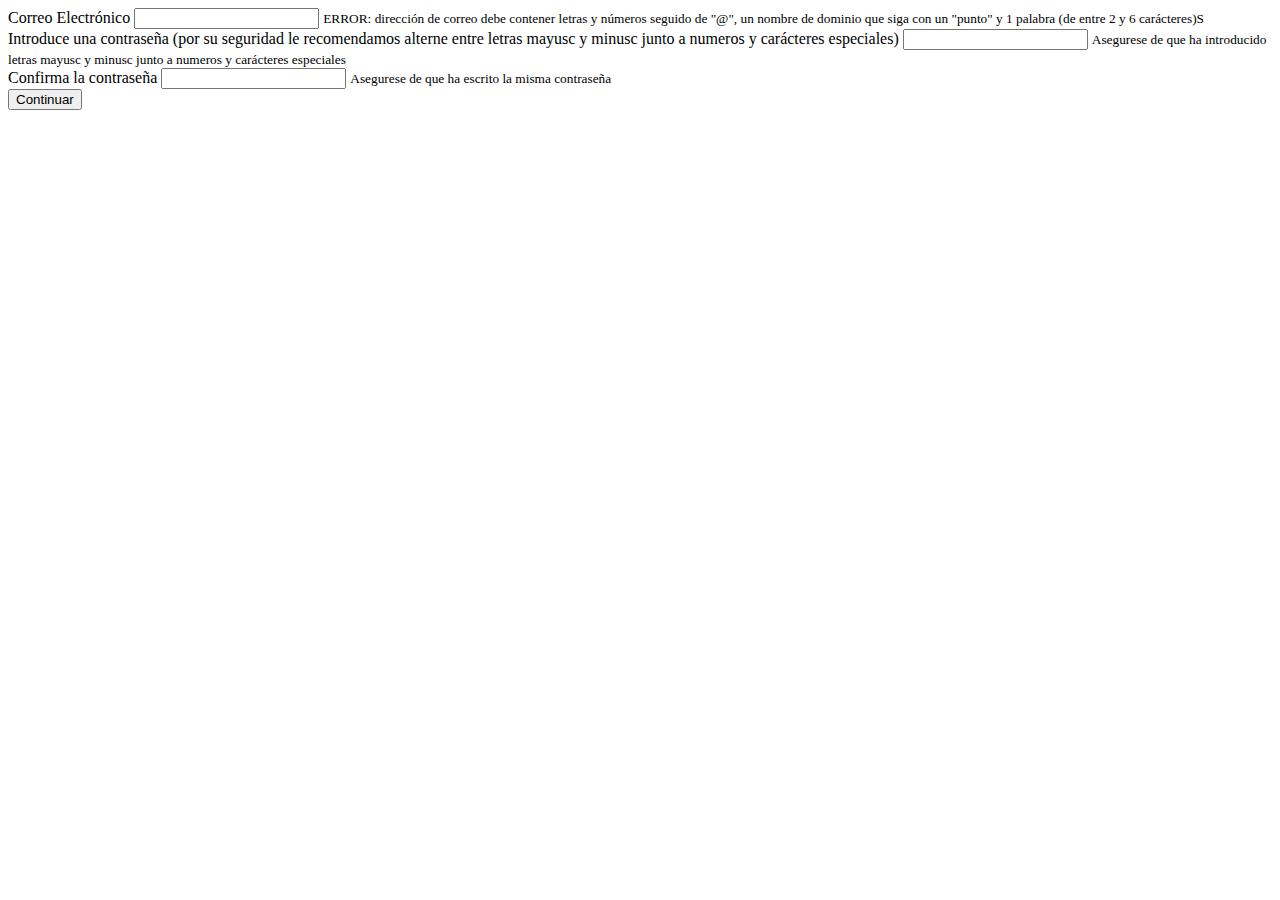
==== login.html @ ca061aac "Add files via upload" ====
<!DOCTYPE html>
<html lang="en">
  <head>
    <meta charset="UTF-8">
    <meta http-equiv="X-UA-Compatible" content="IE=edge">
    <meta name="viewport" content="width=device-width, initial-scale=1.0">
    <title>Validación de formularios con Vanilla JavaScript</title>
    <link rel="stylesheet" href="https://cdn.jsdelivr.net/npm/bootstrap@4.6.0/dist/css/bootstrap.min.css" integrity="sha384-B0vP5xmATw1+K9KRQjQERJvTumQW0nPEzvF6L/Z6nronJ3oUOFUFpCjEUQouq2+l" crossorigin="anonymous">
    <link rel="icon" href="../CRUD/Login_files/imagenes/favicon.png">
    <link rel="stylesheet" href="Login_files/estilos/styles.css">
    <script defer src="Login_files/scripts.js"></script>
  </head>
  <body>
    <div class="item">

    </div>
    <form action="index.html" class="formulario">
      <div class="form-group correo">
        <label for="exampleInputEmail1">Correo Electrónico
          </label>
        <input autocomplete="off" type="email" class="form-control" id="exampleInputEmail1" aria-describedby="emailHelp"/>
        <small class="info"> ERROR: dirección de correo debe contener letras y números seguido de "@", un nombre de dominio que siga con un "punto" y 1 palabra (de entre 2 y 6 carácteres)S</small>
      </div>
      <div class="form-group contraseña">
        <label for="exampleInputPassword1">Introduce una contraseña (por su seguridad le recomendamos
              alterne entre letras mayusc y minusc junto a numeros y carácteres especiales)
          </label>
        <input type="password" class="form-control" id="exampleInputPassword1"/>
        <small class="info">Asegurese de que ha introducido letras mayusc y minusc junto a numeros y carácteres especiales</small>
      </div>
      <div class="form-group confirma-contraseña">
        <label for="exampleInputPassword1">Confirma la contraseña
          </label>
        <input type="password" class="form-control" id="exampleInputPassword2"/>
        <small class="info">Asegurese de que ha escrito la misma contraseña</small>
      </div>
      
      <button type="submit" class="btn btn-primary">Continuar</button>
    </form>
  </body>
</html>
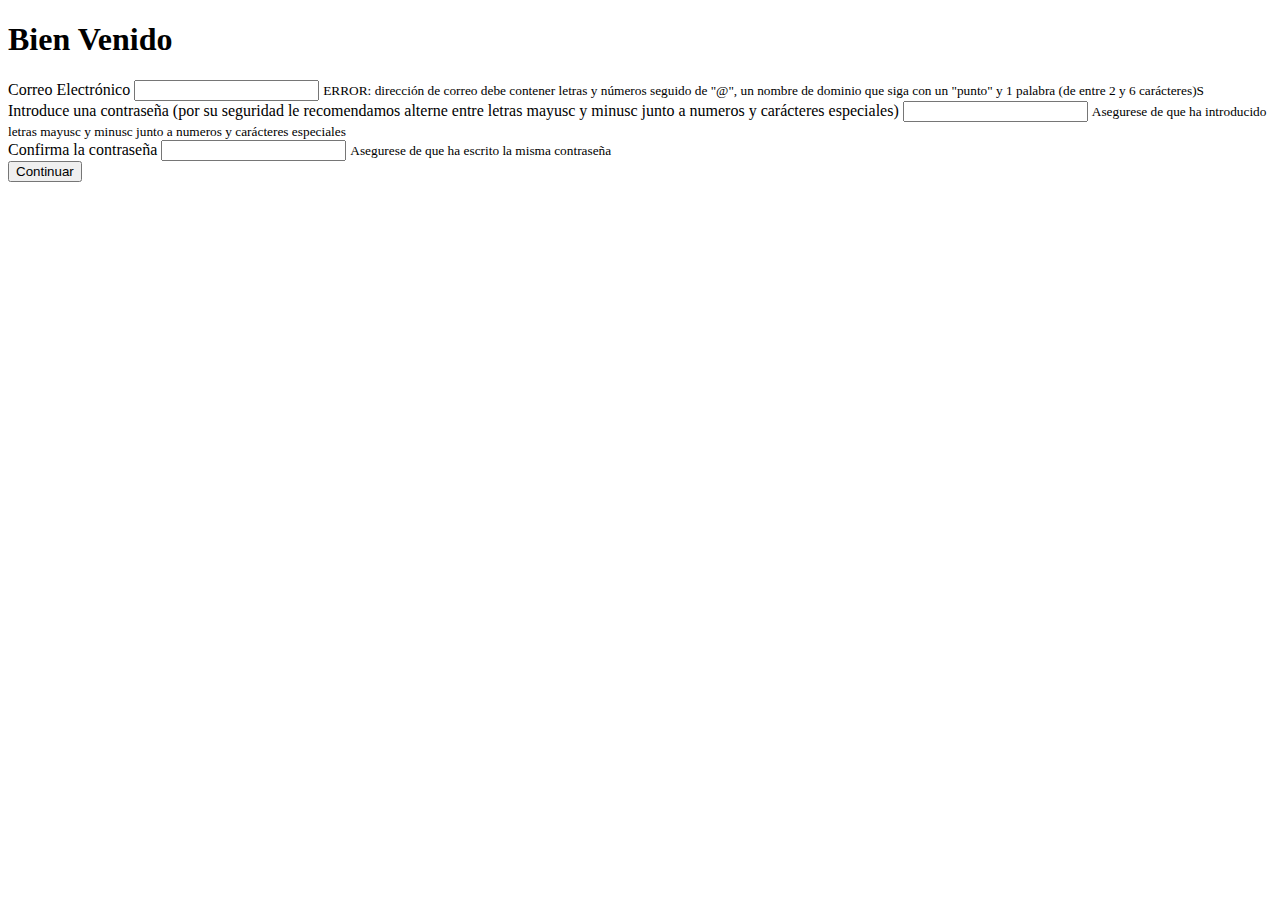
==== commit 96d1f695: "Add files via upload" ====
--- a/login.html
+++ b/login.html
@@ -4,15 +4,15 @@
     <meta charset="UTF-8">
     <meta http-equiv="X-UA-Compatible" content="IE=edge">
     <meta name="viewport" content="width=device-width, initial-scale=1.0">
-    <title>Validación de formularios con Vanilla JavaScript</title>
+    <title>Formulario de entrada </title>
     <link rel="stylesheet" href="https://cdn.jsdelivr.net/npm/bootstrap@4.6.0/dist/css/bootstrap.min.css" integrity="sha384-B0vP5xmATw1+K9KRQjQERJvTumQW0nPEzvF6L/Z6nronJ3oUOFUFpCjEUQouq2+l" crossorigin="anonymous">
     <link rel="icon" href="../CRUD/Login_files/imagenes/favicon.png">
     <link rel="stylesheet" href="Login_files/estilos/styles.css">
     <script defer src="Login_files/scripts.js"></script>
   </head>
   <body>
-    <div class="item">
-
+    <div class="saludo">
+      <h1>Bien Venido</h1>
     </div>
     <form action="index.html" class="formulario">
       <div class="form-group correo">
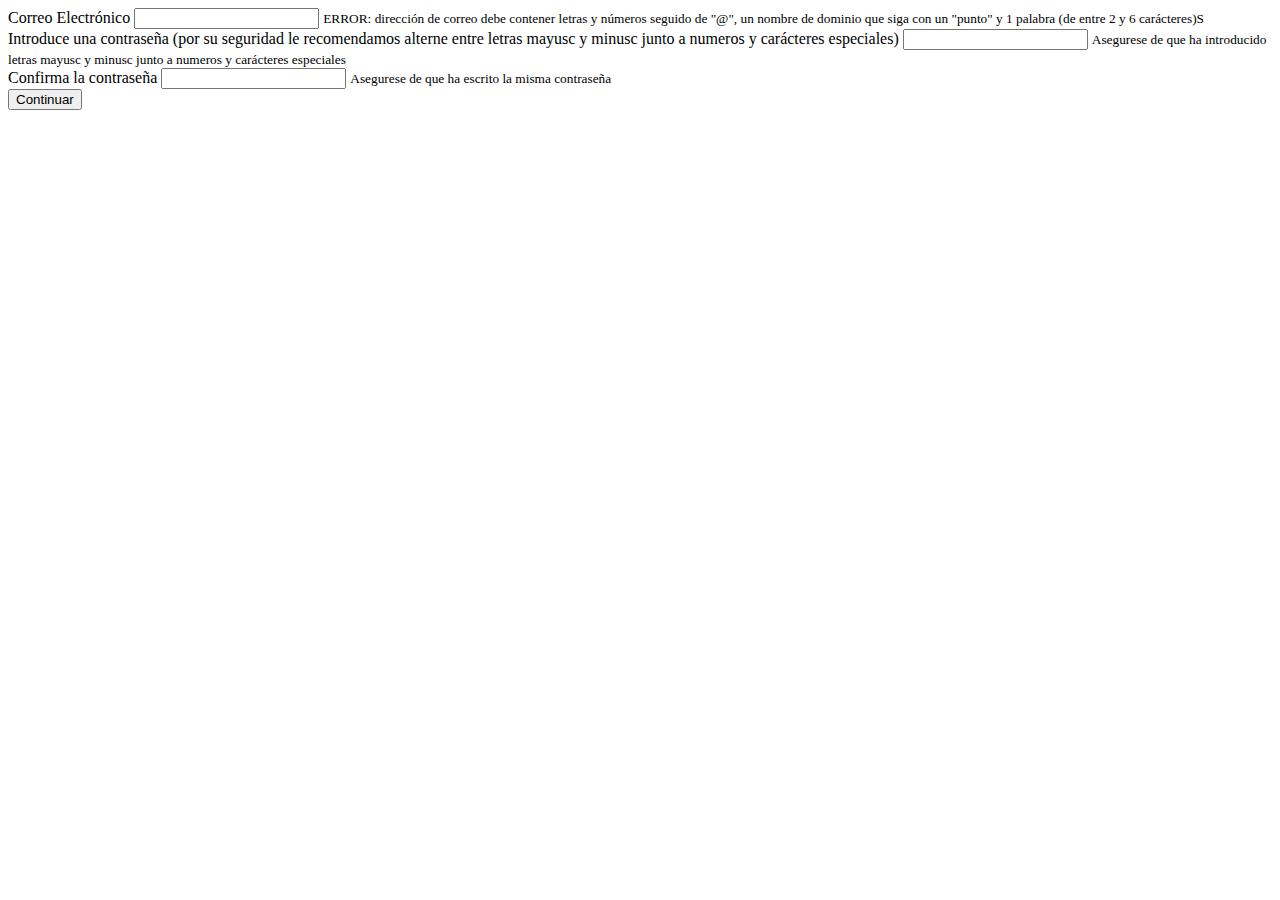
==== commit 39b2d1aa: "Add files via upload" ====
--- a/login.html
+++ b/login.html
@@ -11,9 +11,6 @@
     <script defer src="Login_files/scripts.js"></script>
   </head>
   <body>
-    <div class="saludo">
-      <h1>Bien Venido</h1>
-    </div>
     <form action="index.html" class="formulario">
       <div class="form-group correo">
         <label for="exampleInputEmail1">Correo Electrónico
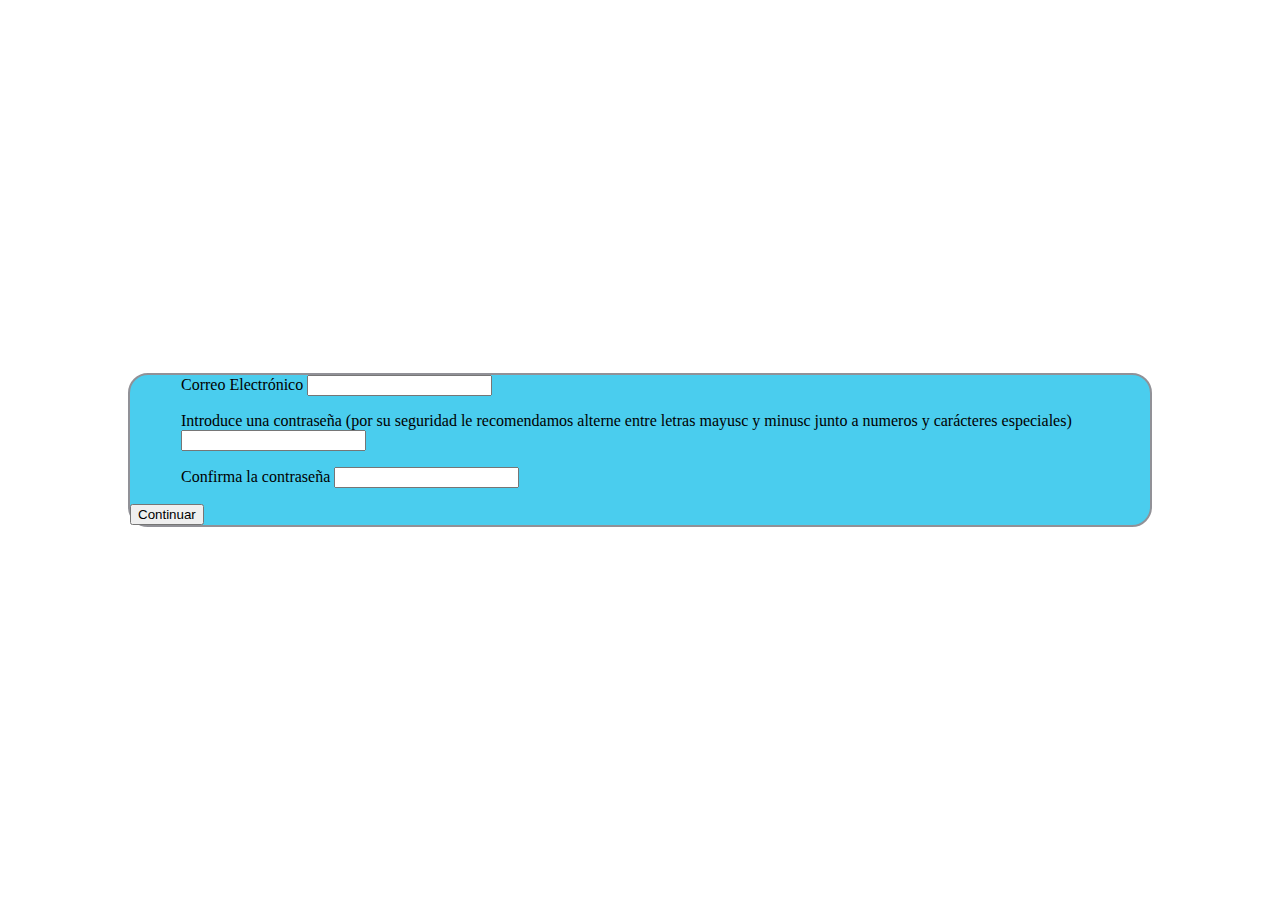
==== commit e8ee2475: "Add files via upload" ====
--- a/login.html
+++ b/login.html
@@ -6,9 +6,9 @@
     <meta name="viewport" content="width=device-width, initial-scale=1.0">
     <title>Formulario de entrada </title>
     <link rel="stylesheet" href="https://cdn.jsdelivr.net/npm/bootstrap@4.6.0/dist/css/bootstrap.min.css" integrity="sha384-B0vP5xmATw1+K9KRQjQERJvTumQW0nPEzvF6L/Z6nronJ3oUOFUFpCjEUQouq2+l" crossorigin="anonymous">
-    <link rel="icon" href="../CRUD/Login_files/imagenes/favicon.png">
-    <link rel="stylesheet" href="Login_files/estilos/styles.css">
-    <script defer src="Login_files/scripts.js"></script>
+    <link rel="icon" href="login_files/imagenes/favicon.png">
+    <link rel="stylesheet" href="login_files/estilos/styles.css">
+    <script defer src="login_files/scripts.js"></script>
   </head>
   <body>
     <form action="index.html" class="formulario">
--- a/login_files/estilos/styles.css
+++ b/login_files/estilos/styles.css
@@ -0,0 +1,61 @@
+:root {
+  --fit-content: fit-content;
+}
+
+@supports (width: -moz-fit-content) {
+  :root {
+    --fit-content: -moz-fit-content;
+  }
+}
+
+* {
+  box-sizing: border-box;
+}
+html, body {
+  margin: 0;
+  padding: 0;
+  min-width: 100%;
+  width: var(--fit-content);
+  min-height: 100vh;
+  height: var(--fit-content);
+  background-image: url(../imagenes/agua.png);
+  background-size: cover;
+  overflow: auto;
+}
+
+body {
+  /*padding: 2rem;*/
+  display: flex;
+}
+
+.formulario {
+  width: 80vw;
+  margin: auto;
+  padding-bottom: 30px 30px;
+  border:rgb(145, 145, 151) 2px solid;
+  border-radius: 20px;
+  background-color:rgb(74, 205, 238);*/
+}
+
+.form-group {
+  width: 90%;
+  margin: auto;
+}
+
+input {
+  margin-bottom: 1rem;
+}
+
+input.error, input.error:focus {
+  background: #900;
+  color: #fff;
+}
+
+.info {
+  display: none;
+  color: #f00;
+}
+
+.info.error {
+  display: block;
+}
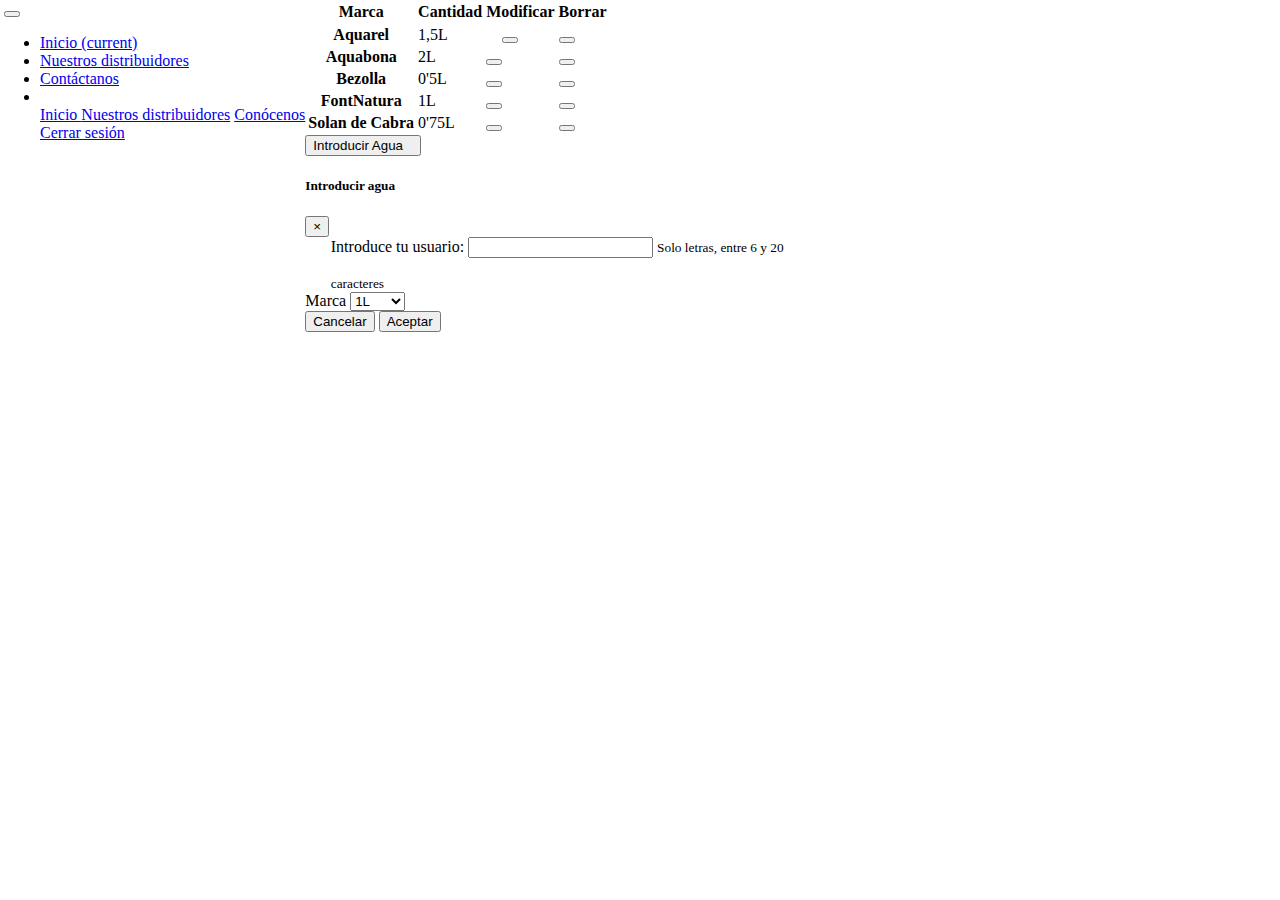
==== commit b78b6a2e: "Add files via upload" ====
--- a/login.html
+++ b/login.html
@@ -1,38 +1,222 @@
-<!DOCTYPE html>
-<html lang="en">
-  <head>
-    <meta charset="UTF-8">
-    <meta http-equiv="X-UA-Compatible" content="IE=edge">
-    <meta name="viewport" content="width=device-width, initial-scale=1.0">
-    <title>Formulario de entrada </title>
-    <link rel="stylesheet" href="https://cdn.jsdelivr.net/npm/bootstrap@4.6.0/dist/css/bootstrap.min.css" integrity="sha384-B0vP5xmATw1+K9KRQjQERJvTumQW0nPEzvF6L/Z6nronJ3oUOFUFpCjEUQouq2+l" crossorigin="anonymous">
-    <link rel="icon" href="login_files/imagenes/favicon.png">
-    <link rel="stylesheet" href="login_files/estilos/styles.css">
-    <script defer src="login_files/scripts.js"></script>
-  </head>
-  <body>
-    <form action="index.html" class="formulario">
-      <div class="form-group correo">
-        <label for="exampleInputEmail1">Correo Electrónico
-          </label>
-        <input autocomplete="off" type="email" class="form-control" id="exampleInputEmail1" aria-describedby="emailHelp"/>
-        <small class="info"> ERROR: dirección de correo debe contener letras y números seguido de "@", un nombre de dominio que siga con un "punto" y 1 palabra (de entre 2 y 6 carácteres)S</small>
-      </div>
-      <div class="form-group contraseña">
-        <label for="exampleInputPassword1">Introduce una contraseña (por su seguridad le recomendamos
-              alterne entre letras mayusc y minusc junto a numeros y carácteres especiales)
-          </label>
-        <input type="password" class="form-control" id="exampleInputPassword1"/>
-        <small class="info">Asegurese de que ha introducido letras mayusc y minusc junto a numeros y carácteres especiales</small>
-      </div>
-      <div class="form-group confirma-contraseña">
-        <label for="exampleInputPassword1">Confirma la contraseña
-          </label>
-        <input type="password" class="form-control" id="exampleInputPassword2"/>
-        <small class="info">Asegurese de que ha escrito la misma contraseña</small>
-      </div>
-      
-      <button type="submit" class="btn btn-primary">Continuar</button>
-    </form>
-  </body>
-</html>
+<!DOCTYPE html>
+<html lang="en">
+  <head>
+    <meta charset="UTF-8">
+    <meta http-equiv="X-UA-Compatible" content="IE=edge">
+    <meta name="viewport" content="width=device-width, initial-scale=1.0">
+    <title>Página principal</title>
+    <link rel="stylesheet" href="https://cdn.jsdelivr.net/npm/bootstrap@4.6.0/dist/css/bootstrap.min.css" integrity="sha384-B0vP5xmATw1+K9KRQjQERJvTumQW0nPEzvF6L/Z6nronJ3oUOFUFpCjEUQouq2+l" crossorigin="anonymous">
+    <link rel="icon" href="./login_files/imagenes/favicon.png">
+    <link rel="stylesheet" href="login_files/estilos/styles.css">
+  </head>
+  <body>
+    
+    <nav class="navbar sticky-top navbar-expand-lg bg-light">
+        <div class="container">
+            <a class="navbar-brand" href="#"><img style= "width: 60px" src="./login_files/imagenes/logo.png" class="logo" alt=""></a>
+            <button class="navbar-toggler" type="button" data-toggle="collapse" data-target="#navbarSupportedContent" aria-controls="navbarSupportedContent" aria-expanded="false" aria-label="Toggle navigation">
+                <i class="fas fa-bars"></i>
+            </button>
+    
+            <div class="collapse navbar-collapse" id="navbarSupportedContent">
+                <ul style="align-items: center;" class="navbar-nav mr-auto w-100 justify-content-end">
+                    <li class="nav-item active">
+                        <a class="nav-link" href="#">Inicio <span class="sr-only">(current)</span></a>
+                    </li>
+                    <li class="nav-item">
+                        <a class="nav-link" href="#distribuidores">Nuestros distribuidores</a>
+                    <li class="nav-item">
+                        <a class="nav-link" href="#contacto">Contáctanos</a>
+                    <li class="nav-item dropdown">
+                        <a class="nav-link dropdown-toggle" href="#" id="navbarDropdown" role="button" data-toggle="dropdown" aria-haspopup="true" aria-expanded="true">
+                            <img style="width: 50px" src="./login_files/imagenes/usuario.png" class="usuario" alt="">
+                        </a>
+                        <div class="dropdown-menu" aria-labelledby="navbarDropdown">
+                          <a class="dropdown-item" href="#">Inicio </a>
+                          <a class="dropdown-item" href="#">Nuestros distribuidores</a>
+                          <a class="dropdown-item" href="#">Conócenos</a>
+                          <div class="dropdown-divider"></div>
+                          <a class="dropdown-item" href="index.html">Cerrar sesión</a>
+                        </div>
+                      </li>
+                </ul>
+            </div>
+        </div>
+    </nav>
+    <section id="hero"><section id="table">
+    <div class="container table-responsive py-5" > 
+            <table class="table table-bordered table-hover">
+                <thead class="thead-dark">
+                    <tr>
+                        <th scope="col">Marca</th>
+                        <th scope="col">Cantidad</th>
+                        <th scope="col">Modificar</th>
+                        <th scope="col">Borrar</th>
+                    </tr>
+                </thead>
+                <tbody>
+                    <tr>
+                        <th scope="row">Aquarel</th>
+                        <td>1,5L</td>
+                        <td>⠀
+                            <button type="button" class="btn btn-primary" data-toggle="modal" data-target="#edit">
+                                <i class="fas fa-user-edit" aria-hidden="true"></i>
+                            </button>
+                        </td>
+                        <td>
+                            <button type="button" class="btn btn-primary" data-toggle="modal" data-target="#exampleModalCenter">
+                            <i class="fas fa-dumpster" aria-hidden="true"></i>
+                            </button>
+                        </td>
+                    </tr>
+                    <tr>
+                        <th scope="row">Aquabona</th>
+                        <td>2L</td>
+                        <td><button type="button" class="btn btn-primary" data-toggle="modal" data-target="#edit">
+                            <i class="fas fa-user-edit" aria-hidden="true"></i>
+                        </button></td>
+                        <td><button type="button" class="btn btn-primary" data-toggle="modal" data-target="#exampleModalCenter">
+                            <i class="fas fa-dumpster" aria-hidden="true"></i>
+                        </button></td>
+                    </tr>
+                    <tr>
+                        <th scope="row">Bezolla</th>
+                        <td>0'5L</td>
+                        <td><button type="button" class="btn btn-primary" data-toggle="modal" data-target="#edit">
+                            <i class="fas fa-user-edit" aria-hidden="true"></i>
+                        </button></td>
+                        <td><button type="button" class="btn btn-primary" data-toggle="modal" data-target="#exampleModalCenter">
+                            <i class="fas fa-dumpster" aria-hidden="true"></i>
+                        </button></td>
+                    </tr>
+                        <tr>
+                        <th scope="row">FontNatura</th>
+                        <td>1L</td>
+                        <td><button type="button" class="btn btn-primary" data-toggle="modal" data-target="#edit">
+                            <i class="fas fa-user-edit" aria-hidden="true"></i>
+                        </button></td>
+                        <td><button type="button" class="btn btn-primary" data-toggle="modal" data-target="#exampleModalCenter">
+                            <i class="fas fa-dumpster" aria-hidden="true"></i>
+                        </button></td>
+                    </tr>
+                    <tr>
+                        <th scope="row">Solan de Cabra</th>
+                        <td>0'75L</td>
+                        <td><button type="button" class="btn btn-primary" data-toggle="modal" data-target="#edit">
+                            <i class="fas fa-user-edit" aria-hidden="true"></i>
+                        </button></td>
+                        <td><button type="button" class="btn btn-primary" data-toggle="modal" data-target="#exampleModalCenter">
+                            <i class="fas fa-dumpster" aria-hidden="true"></i>
+                        </button></td>
+                    </tr>
+                  </tbody>
+                </table>
+    </div>
+    <button type="button" class="btn btn-success" data-toggle="modal" data-target="#añadirfila">
+        Introducir Agua⠀<i class="far fa-plus-square" aria-hidden="true"></i>
+    </button>
+    <div class="modal fade" id="añadirfila" tabindex="-1" role="dialog" aria-labelledby="añadirfilaLabel" aria-hidden="true">
+        <div class="modal-dialog" role="document">
+            <div class="modal-content">
+                <div class="modal-header">
+                    <h5 class="modal-title" id="añadirfilaLabel">Introducir agua</h5>
+                    <button type="button" class="close" data-dismiss="modal" aria-label="Close">
+                        <span aria-hidden="true">×</span>
+                    </button>
+                </div>
+                <div class="modal-body">
+                    <form action="tablas.html">
+                        <div class="form-group">
+                            <label for="usuario">Introduce tu usuario:</label>
+                            <input type="text" class="form-control" 
+                                   id="usuario" name="usuario"
+                                   aria-describedby="usuarioHelp"
+                                   onfocus="desmarcarError('usuario')">
+                            <small id="usuarioHelp" class="form-text">Solo letras, entre 6 y 20 caracteres</small>
+                          </div>
+                        <div class="input-multiseleccion">
+                            <label for="exampleFormControlSelect1">Marca</label>
+                            <select class="form-control" id="exampleFormControlSelect1">
+                                <option>1L</option>
+                                <option>1'5L</option>
+                                <option>2L</option>
+                                <option>0'5L</option>
+                                <option>0'75L</option>
+                            </select>
+                        </div>
+                    </form>
+                </div>
+                <div class="modal-footer">
+                    <button type="button" class="btn btn-dark" data-dismiss="modal">Cancelar</button>
+                    <button onclick="return validarFormulario()" type="submit" class="btn btn-primary">Aceptar</button>
+                    
+                </div>
+            </div>
+        </div>
+    </div>
+    <div class="modal fade" id="edit" tabindex="-1" role="dialog" aria-labelledby="añadirfilaLabel" aria-hidden="true" style="display: none;">
+        <img src="./login_files/imagenes/modificar.png" class="modificar" alt=""></a>
+    <div class="modal-dialog" role="document">
+            <div class="modal-content">
+                <div class="modal-header">
+                    <h5 class="modal-title" id="añadirfilaLabel">Modificar Esta Fila</h5>
+                    <button type="button" class="close" data-dismiss="modal" aria-label="Close">
+                        <span aria-hidden="true">×</span>
+                    </button>
+                </div>
+                <div class="modal-body">
+                    <form action="tablas.html">
+                        <div class="container">
+                            <div class="form-group">
+                                <label for="usuario">Introduce tu usuario:</label>
+                                <input type="text" class="form-control" 
+                                       id="usuario" name="usuario"
+                                       aria-describedby="usuarioHelp"
+                                       onfocus="desmarcarError('identificador')">
+                                <small id="usuarioHelp" class="form-text">Solo letras, entre 6 y 20 caracteres</small>
+                              </div>
+                            <div class="input-multiseleccion">
+                                <label for="exampleFormControlSelect1">Clase</label>
+                                <select class="form-control" id="exampleFormControlSelect1">
+                                    <option>1L</option>
+                                    <option>1'5L</option>
+                                    <option>2L</option>
+                                    <option>0'5L</option>
+                                    <option>0'75L</option>
+                                </select>
+                            </div>
+                        </div>
+                    </form>
+                </div>
+                <div class="modal-footer">
+                    <button type="button" class="btn btn-dark" data-dismiss="modal">Cancelar</button>
+                    <button onclick="return validarFormulario()" type="submit" class="btn btn-primary">Aceptar</button>
+                </div>
+            </div>
+    </div>
+    </div>
+    <div class="modal fade" id="exampleModalCenter"  tabindex="-1" role="dialog" aria-labelledby="exampleModalCenterTitle" style="display: none;" aria-hidden="true">
+        <img src="./login_files/imagenes/basura.png" class="eliminar" alt=""></a>
+        <div class="modal-dialog modal-dialog-centered" role="document">
+            <div class="modal-content">
+                <div class="modal-header">
+                <h5 class="modal-title" id="exampleModalLongTitle">¿Quieres eliminar este agua?</h5>
+                <button type="button" class="close" data-dismiss="modal" aria-label="Close">
+                    <span aria-hidden="true">×</span>
+                </button>
+                </div>
+                <div class="modal-body">
+                    Si la eliminas no hay vuelta atrás
+                </div>
+                <div class="modal-footer">
+                    <button type="button" class="btn btn-dark" data-dismiss="modal">Cancelar</button>
+                    <button type="button" class="btn btn-warning" data-dismiss="modal">Eliminar</button>
+                </div>
+            </div>
+        </div>
+    </div>
+    <script src="https://code.jquery.com/jquery-3.2.1.slim.min.js" integrity="sha384-KJ3o2DKtIkvYIK3UENzmM7KCkRr/rE9/Qpg6aAZGJwFDMVNA/GpGFF93hXpG5KkN" crossorigin="anonymous"></script>
+    <script src="https://cdnjs.cloudflare.com/ajax/libs/popper.js/1.12.9/umd/popper.min.js" integrity="sha384-ApNbgh9B+Y1QKtv3Rn7W3mgPxhU9K/ScQsAP7hUibX39j7fakFPskvXusvfa0b4Q" crossorigin="anonymous"></script>
+    <script src="https://maxcdn.bootstrapcdn.com/bootstrap/4.0.0/js/bootstrap.min.js" integrity="sha384-JZR6Spejh4U02d8jOt6vLEHfe/JQGiRRSQQxSfFWpi1MquVdAyjUar5+76PVCmYl" crossorigin="anonymous"></script>
+</body>
+</html>
